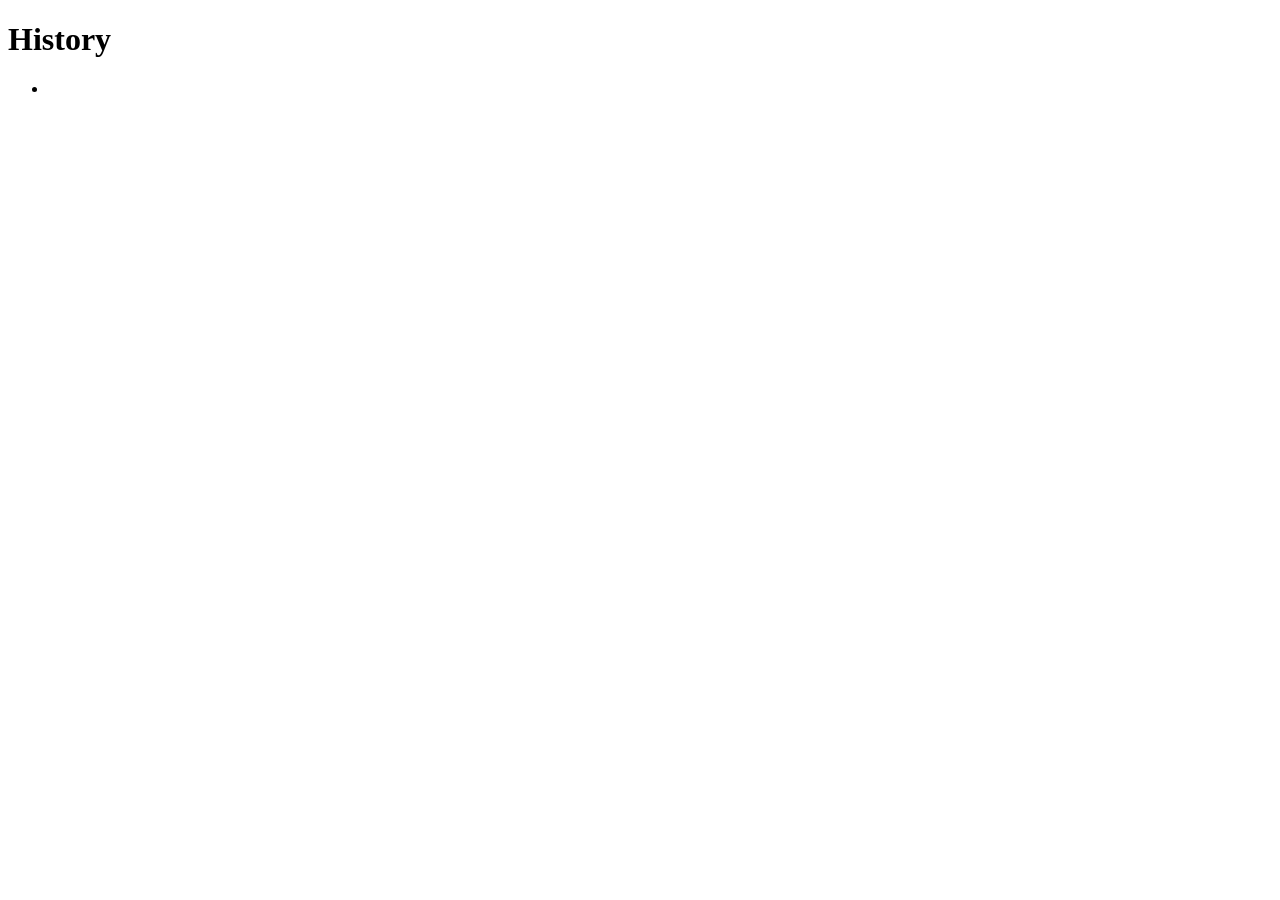
==== html/history.html @ 85f4bffe "yes always" ====
<!DOCTYPE html>
<html lang="en">
<head>
    <meta charset="UTF-8">
    <meta name="viewport" content="width=device-width, initial-scale=1.0">
    <title>Calculator History</title>
</head>
<body>
    <header>
      <h1>History</h1>
    </header>
    <ul>
      <li ></li>
    </ul>
</body>
</html>
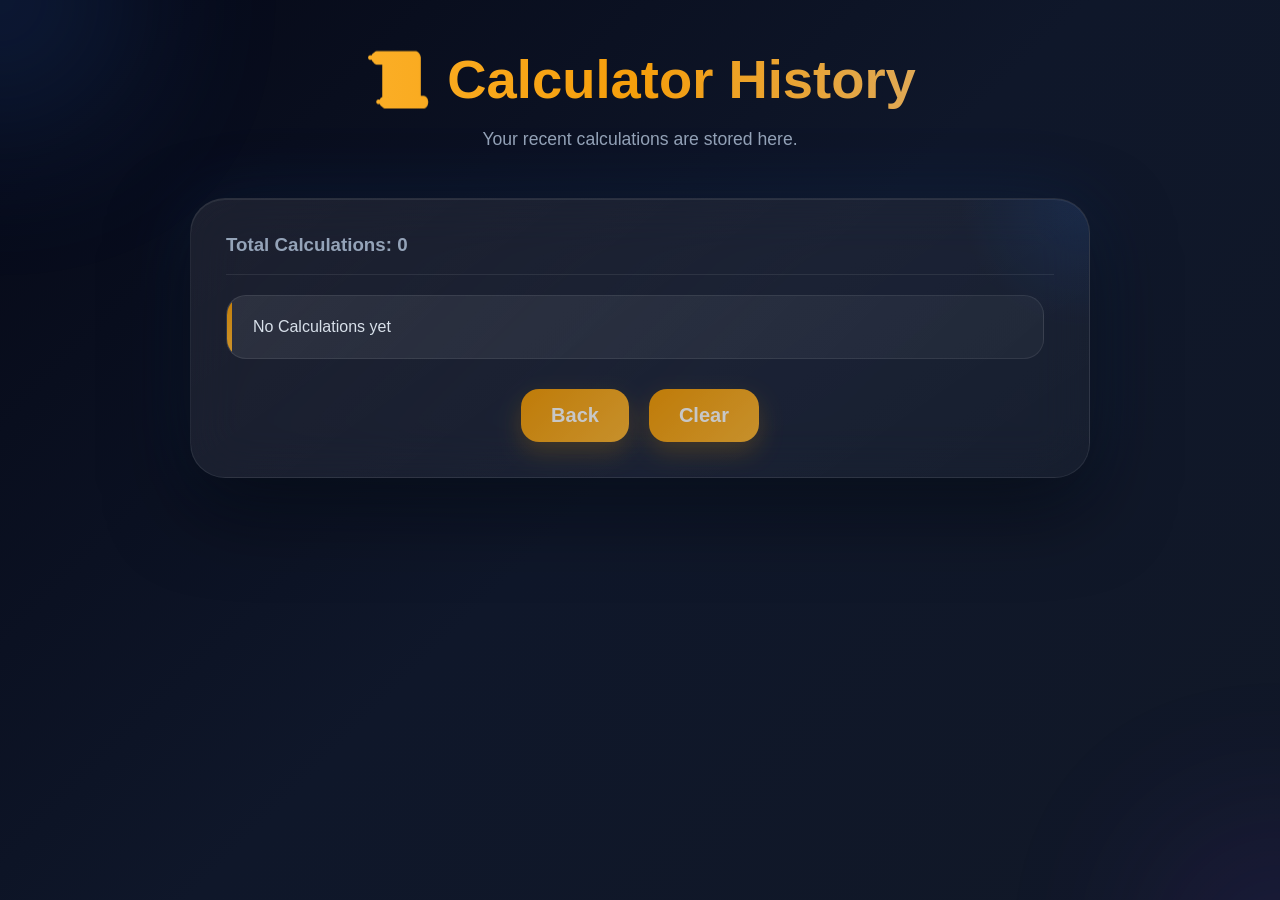
==== commit 38b25fa8: "yes as always do commit" ====
--- a/html/history.html
+++ b/html/history.html
@@ -4,13 +4,43 @@
     <meta charset="UTF-8">
     <meta name="viewport" content="width=device-width, initial-scale=1.0">
     <title>Calculator History</title>
+    <link rel="stylesheet" href="../styles/history.css">
+    <link rel="icon" href="../images/calicon.png" type="image/png">
 </head>
 <body>
-    <header>
-      <h1>History</h1>
-    </header>
-    <ul>
-      <li ></li>
-    </ul>
+    <div class="bg-glow glow-1"></div>
+    <div class="bg-glow glow-2"></div>
+
+    <main class="history-container">
+      
+        <header class="history-header">
+            <h1>📜 Calculator History</h1>
+            <p>Your recent calculations are stored here.</p>
+        </header>
+
+        <section class="history-section">
+            <div class="history-toolbar">
+                <h3>Total Calculations: <span id="eval-counter">0</span></h3>
+            </div>
+
+            <ul class="history-list" id="history-list">
+                <li class="history-item">
+                    No Calculations yet
+                </li>
+            </ul>
+
+            <div class="buttons-container">
+                <a href="../index.html">
+                    <button class="back-btn" id="back-btn">Back</button>
+                </a>
+                <button class="clear-btn" id="clear-btn">
+                    Clear
+                </button>
+            </div>
+        </section>
+
+    </main>
+
+    <script src="../java/history.js"></script>
 </body>
 </html>
--- a/styles/history.css
+++ b/styles/history.css
@@ -0,0 +1,316 @@
+:root{
+    --bg: #050816;
+    --card: #0f172a;
+    --border: rgba(255,255,255,.08);
+    --orange:  #f59e0b;
+    --orange-light: #ffb938;
+    --blue: #3b82f6;
+    --purple: #7c3aed;
+    --text: #d8e0ea;
+    --muted: #94a3b8;
+}
+
+*{
+    margin: 0;
+    padding: 0;
+    box-sizing: border-box;
+    scroll-behavior: smooth;
+}
+
+body{
+    min-height: 100vh;
+    font-family: Inter, Segoe UI,sans-serif;
+    background:
+        linear-gradient(135deg,
+        #050816,#0f172a,#111827);
+    color: var(--text);
+    display: flex;
+    justify-content: center;
+    overflow: auto;
+}
+
+/* BACKGROUND GLOWS */
+.bg-glow{
+    position: fixed;
+    border-radius: 50%;
+    filter: blur(100px);
+    pointer-events: none;
+}
+
+.glow-1{
+    width: 200px;
+    height: 200px;
+    background: var(--blue);
+    opacity: 0.3;
+    top: -100px;
+    left: -100px;
+}
+
+.glow-2{
+    width: 200px;
+    height: 200px;
+    background: var(--purple);
+    opacity: 0.2;
+    bottom: -150px;
+    right: -100px;
+}
+
+/* MAIN CONTAINER */
+.history-container{
+    width: min(900px,90vw);
+}
+
+/* HEADER */
+.history-header {
+    text-align: center;
+    margin: 3em auto 3em;
+}
+
+.history-header h1{
+    font-size: 3.4rem;
+    background:
+        linear-gradient(90deg,
+        var(--orange-light),var(--orange), rgb(209, 175, 132)); 
+    -webkit-background-clip: text;
+    background-clip: text;
+    -webkit-text-fill-color: transparent;
+    margin-bottom: 10px;
+}
+
+.history-header p {
+    margin: 18px auto 5px;
+    color: var(--muted);
+    font-size: 1.1rem;
+}
+
+/* HISTORY Section */
+.history-section{
+    position: relative;
+    background:
+        linear-gradient(145deg,
+        rgba(255,255,255,.08),rgba(255,255,255,.03));
+    backdrop-filter: blur(25px);
+    border: 1px solid rgba(255,255,255,.08);
+    border-radius: 35px;
+    padding: 35px;
+    overflow-x: hidden;
+    box-shadow:
+        0 30px 80px rgba(0,0,0,.55),
+        0 0 80px rgba(59,130,246,.12),
+        inset 0 1px rgba(255,255,255,.08);
+    animation: appear .8s ease;
+}
+
+@keyframes appear{
+    from{
+        opacity: 0;
+        transform: translateY(40px);
+    }
+
+    to{
+        opacity: 1;
+        transform: translateY(0);
+    }
+}
+
+.history-section::before{
+    content:"";
+    position: absolute;
+    width: 250px;
+    height: 250px;
+    top: -120px;
+    right: -120px;
+    border-radius: 50%;
+    background:
+        radial-gradient(circle,
+        rgba(28, 90, 189, 0.158), transparent 70%);
+    pointer-events: none;
+}
+
+.history-toolbar{
+    display: flex;
+    justify-content: space-between;
+    align-items: center;
+    margin-bottom: 20px;
+    padding-bottom: 18px;
+    border-bottom: 1px solid rgba(255,255,255,.08);
+    color: var(--muted);
+    font-weight: 600;
+}
+
+.history-item::after{
+    content:"";
+    position: absolute;
+    top: 0;
+    left: -120%;
+    width: 100%;
+    height: 100%;
+    background:
+        linear-gradient(90deg,
+        transparent, rgba(255,255,255,.06),transparent);
+    transition: .8s;
+}
+
+.history-item:hover::after{
+    left: 120%;
+}
+
+/* LIST */
+.history-list{
+    display: flex;
+    flex-direction: column;
+    gap: 18px;
+}
+
+/* ITEM */
+.history-list{
+    width: 100%;
+    display: flex;
+    flex-direction: column;
+    gap: 18px;
+    padding-right: 10px;
+}
+
+.history-list::-webkit-scrollbar{
+    width: 12px;
+}
+
+.history-list::-webkit-scrollbar-track{
+    background: rgba(255,255,255,.04);
+    border-radius: 20px;
+}
+
+.history-list::-webkit-scrollbar-thumb{
+    background: 
+        linear-gradient(to bottom, 
+        var(--orange-light), var(--orange));
+    border-radius: 20px;
+}
+
+.history-item::before{
+    content: "";
+    position: absolute;
+    left: 0;
+    top: 0;
+    width: 5px;
+    height: 100%;
+    filter: brightness(80%);
+    background:
+        linear-gradient(to bottom,
+        var(--orange), var(--orange-light));
+}
+
+.history-item:hover{
+    transform: translateY(-6px) scale(1.015);
+    box-shadow:
+        0 15px 45px rgba(245,158,11,.18),
+        0 0 35px rgba(245,158,11,.15);
+}
+
+.history-item{
+    width: 100%;
+    position: relative;
+    display: grid;
+    grid-template-columns: 1fr auto;
+    gap: 20px;
+    align-items: center;
+    padding: 22px 26px;
+    border-radius: 20px;
+    background:
+        linear-gradient(135deg,
+        rgba(255,255,255,.08),
+        rgba(255,255,255,.04));
+    border: 1px solid rgba(255,255,255,.08);
+    transition: .35s;
+    word-break: break-word;
+    overflow: hidden;
+    overflow-wrap: break-word;
+}
+
+.history-item span{
+    font-size: 1.1rem;
+    font-weight: 700;
+    color: var(--text);
+    filter: brightness(82%);
+    overflow-wrap: anywhere;
+    word-break: break-word;
+    line-height: 1.6;
+    max-width: 70%;
+}
+
+.history-item strong{
+    align-self: start;
+    white-space: nowrap;
+    padding: 10px 16px;
+    border-radius: 12px;
+    background:
+        linear-gradient(135deg,
+        rgba(245,158,11,.15),
+        rgba(255,184,56,.08));
+    border: 1px solid rgba(245,158,11,.2);
+    color: var(--orange-light);
+    font-size: 1.15rem;
+    font-weight: 800;
+    text-shadow: 0 0 15px rgba(245,158,11,.35);
+}
+
+.history-item hr{
+    flex: 1;
+    margin: 0 20px;
+    border: none;
+    height: 1px;
+    background:
+        linear-gradient(to right,
+        transparent, rgba(255,255,255,.25), transparent);
+}
+
+.buttons-container{
+    margin-top: 30px;
+    display: flex;
+    justify-content: center;
+    gap: 20px;
+    flex-wrap: wrap;
+}
+
+.back-btn, .clear-btn {
+    position: relative;
+    border: none;
+    padding: .75em 1.5em;
+    border-radius: 18px;
+    font-size: 1.25rem;
+    font-weight: 700;
+    color: white;
+    filter: brightness(78%);
+    cursor: pointer;
+    overflow: hidden;
+    transition: .35s;
+    background:
+        linear-gradient(135deg,
+        #f59e0b, #ffb938);
+    box-shadow: 0 10px 25px rgba(245,158,11,.25);
+}
+
+.back-btn:hover, .clear-btn:hover{
+    transform: translateY(-5px) scale(1.05);
+    box-shadow:
+        0 15px 35px rgba(245,158,11,.35),
+        0 0 35px rgba(245,158,11,.25);
+}
+
+.back-btn:active, .clear-btn:active{
+    transform: scale(.97);
+}
+
+/* SCROLLBAR */
+::-webkit-scrollbar{
+    width: 10px;
+}
+
+::-webkit-scrollbar-track {
+    background: #d6d4d4;
+}
+
+::-webkit-scrollbar-thumb{
+    background: var(--orange);
+    border-radius:20px;
+}
